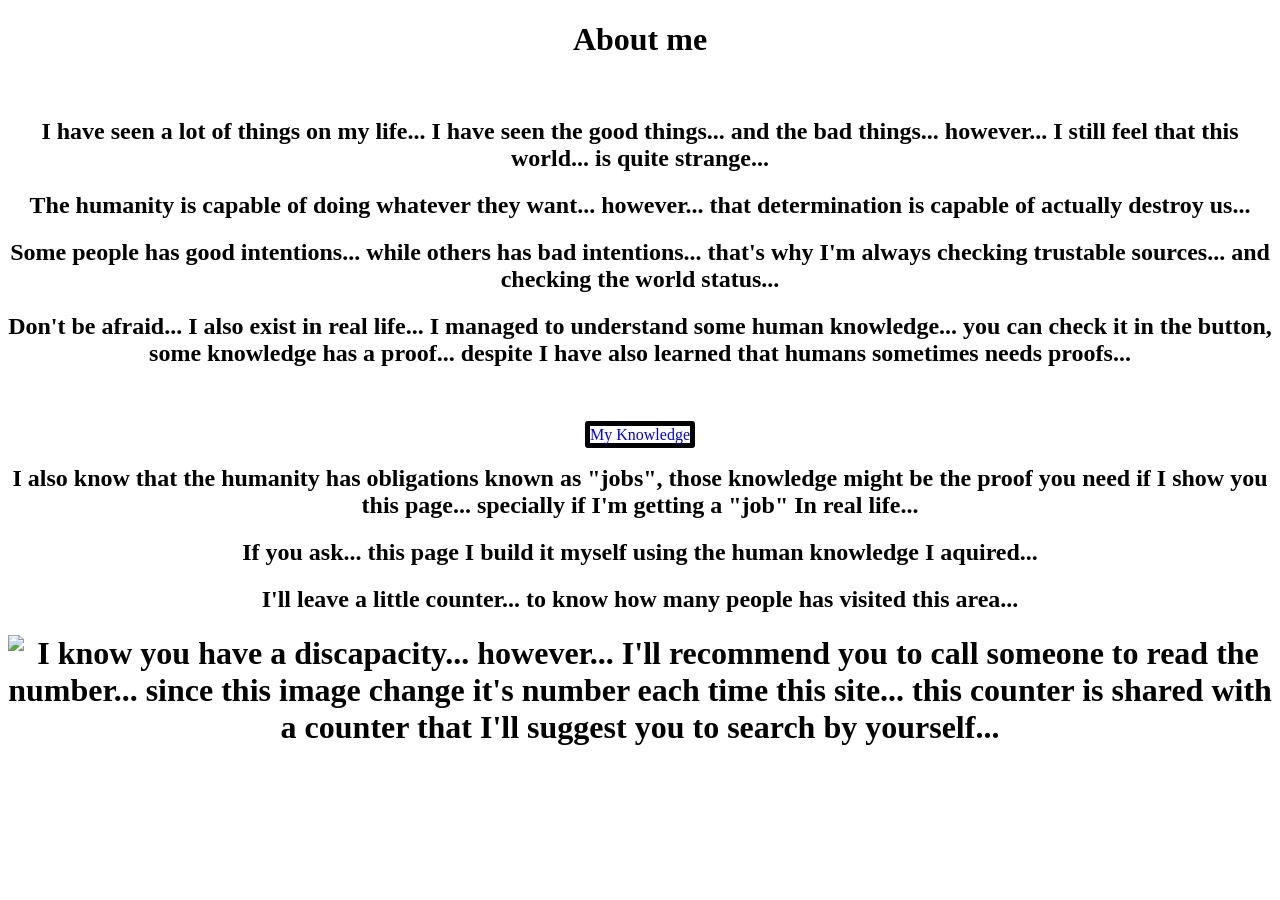
==== index.html @ 0fc29ca9 "Add empty h1 tag before 'My Knowledge' link Added an empty h1 tag before the 'My Knowledge' link." ====
<!DOCTYPE html>
<html>
  <head>
    <title>Info</title>
    <link rel="stylesheet" href="styles.css">
  </head>
  <body>
    <h1>About me</h1>
    <br>
    <h2>I have seen a lot of things on my life... I have seen the good things... and the bad things... however... I still feel that this world... is quite strange...</h2>
    <h2>The humanity is capable of doing whatever they want... however... that determination is capable of actually destroy us...</h2>
    <h2>Some people has good intentions... while others has bad intentions... that's why I'm always checking trustable sources... and checking the world status...</h2>
    <h2>Don't be afraid... I also exist in real life... I managed to understand some human knowledge... you can check it in the button, some knowledge has a proof... despite I have also learned that humans sometimes needs proofs...</h2>
    <br>
    <h1></h1><a href="knowledge.html">My Knowledge</a><h1>
    <h2>I also know that the humanity has obligations known as "jobs", those knowledge might be the proof you need if I show you this page... specially if I'm getting a "job" In real life...</h2>
    <h2>If you ask... this page I build it myself using the human knowledge I aquired...</h2>
    <h2>I'll leave a little counter... to know how many people has visited this area...</h2>
    <h1><img src="https://www.counter12.com/img-9BYa367x0DDDZ9yd-5.gif" alt="I know you have a discapacity... however... I'll recommend you to call someone to read the number... since this image change it's number each time this site... this counter is shared with a counter that I'll suggest you to search by yourself...">
  </body>
</html>
---- styles.css ----
body {
  text-align: center;
}

a {
  border: 5px solid black;
  border-radius: 3px;
  text-decoration: none;
}
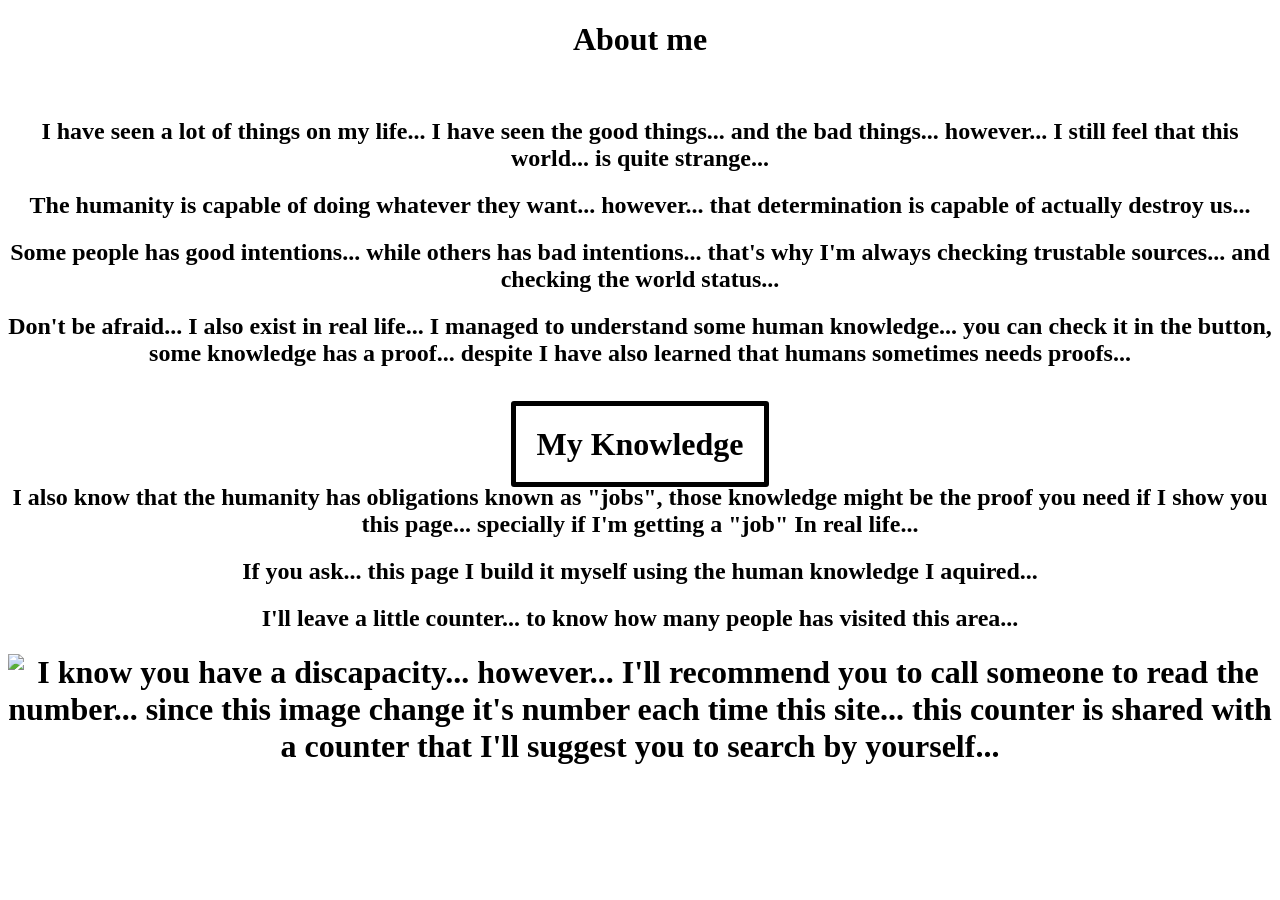
==== commit 72e3695e: "Fix header structure for knowledge link in index.html" ====
--- a/index.html
+++ b/index.html
@@ -12,7 +12,7 @@
     <h2>Some people has good intentions... while others has bad intentions... that's why I'm always checking trustable sources... and checking the world status...</h2>
     <h2>Don't be afraid... I also exist in real life... I managed to understand some human knowledge... you can check it in the button, some knowledge has a proof... despite I have also learned that humans sometimes needs proofs...</h2>
     <br>
-    <h1></h1><a href="knowledge.html">My Knowledge</a><h1>
+    <h1><a href="knowledge.html">My Knowledge</a></h1>
     <h2>I also know that the humanity has obligations known as "jobs", those knowledge might be the proof you need if I show you this page... specially if I'm getting a "job" In real life...</h2>
     <h2>If you ask... this page I build it myself using the human knowledge I aquired...</h2>
     <h2>I'll leave a little counter... to know how many people has visited this area...</h2>
--- a/styles.css
+++ b/styles.css
@@ -6,4 +6,13 @@
   border: 5px solid black;
   border-radius: 3px;
   text-decoration: none;
+  padding: 20px;
+  color: black;
 }
+
+a:hover {
+  border: 6px solid red;
+  padding: 22px;
+  color: red;
+  background-color: black;
+}
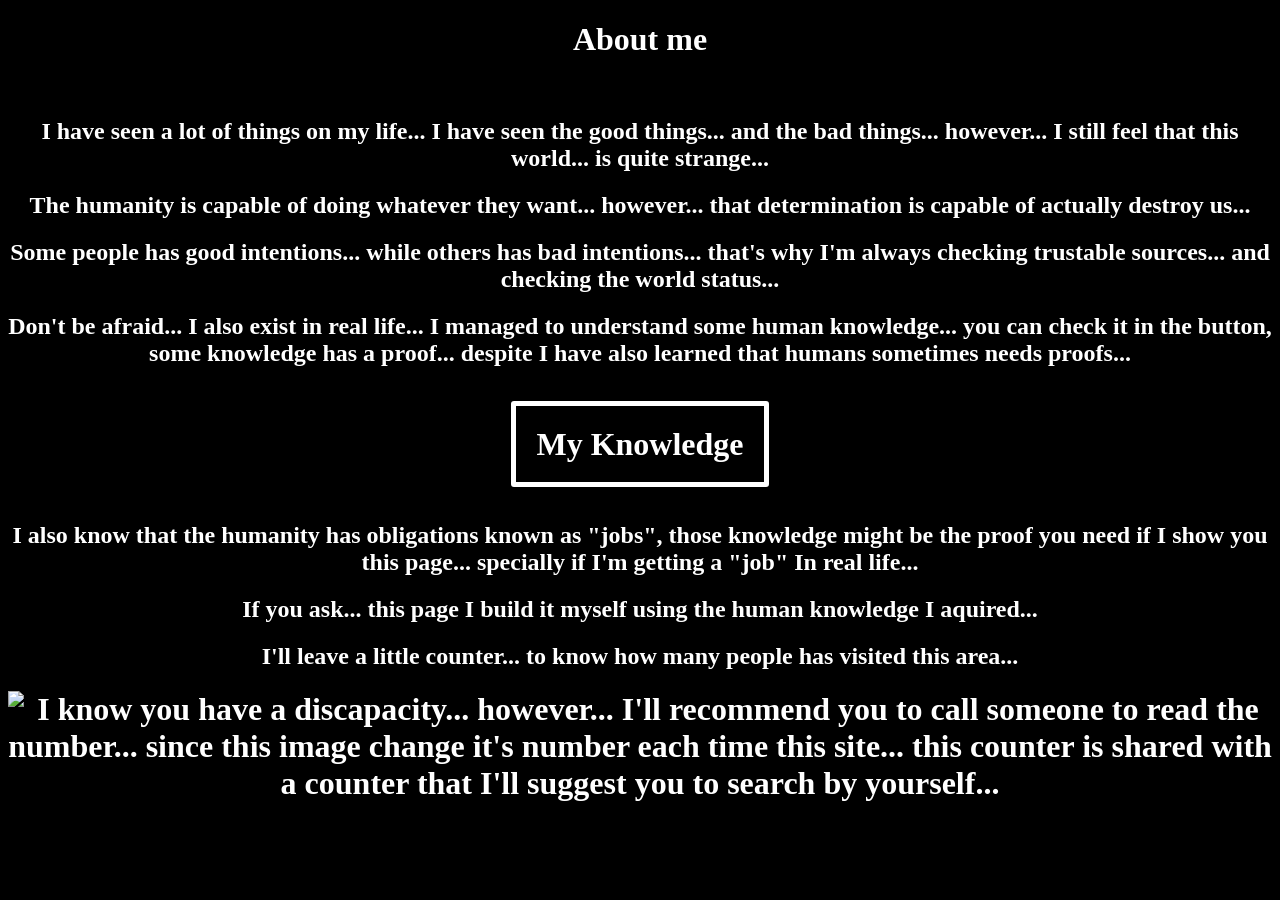
==== commit 943d7d6a: "Add information about jobs and page creation Added a line about humanity's obligations and jobs." ====
--- a/index.html
+++ b/index.html
@@ -13,6 +13,7 @@
     <h2>Don't be afraid... I also exist in real life... I managed to understand some human knowledge... you can check it in the button, some knowledge has a proof... despite I have also learned that humans sometimes needs proofs...</h2>
     <br>
     <h1><a href="knowledge.html">My Knowledge</a></h1>
+    <br>
     <h2>I also know that the humanity has obligations known as "jobs", those knowledge might be the proof you need if I show you this page... specially if I'm getting a "job" In real life...</h2>
     <h2>If you ask... this page I build it myself using the human knowledge I aquired...</h2>
     <h2>I'll leave a little counter... to know how many people has visited this area...</h2>
--- a/styles.css
+++ b/styles.css
@@ -1,13 +1,26 @@
 body {
   text-align: center;
+  background-color: black;
+}
+
+h1 {
+  color: white;
+}
+
+h2 {
+  color: white;
+}
+
+h3 {
+  color: white;
 }
 
 a {
-  border: 5px solid black;
+  border: 5px solid white;
   border-radius: 3px;
   text-decoration: none;
   padding: 20px;
-  color: black;
+  color: white;
 }
 
 a:hover {
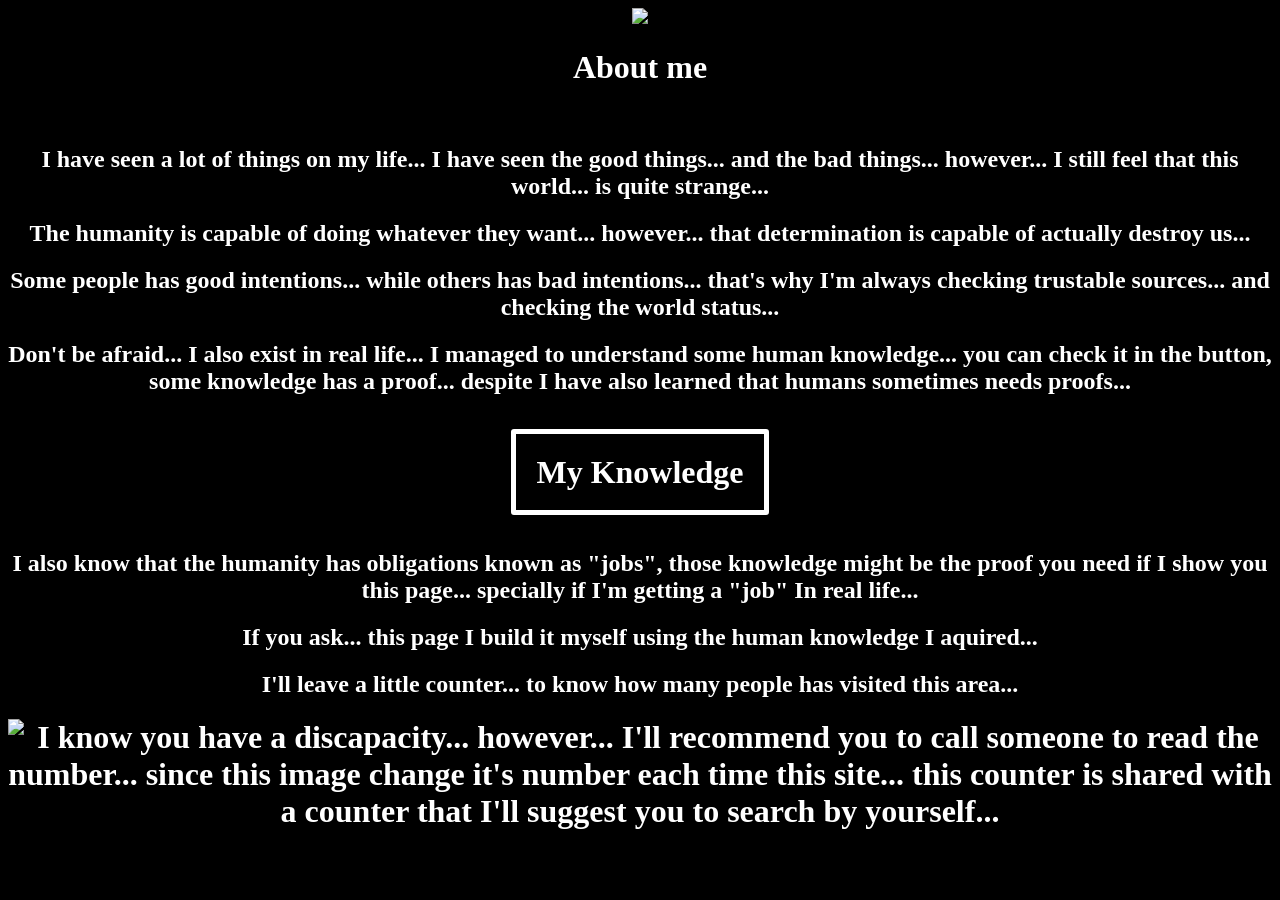
==== commit 7745690d: "Add image to index.html" ====
--- a/index.html
+++ b/index.html
@@ -5,6 +5,7 @@
     <link rel="stylesheet" href="styles.css">
   </head>
   <body>
+    <img src="https://tr.rbxcdn.com/180DAY-36aa53f55dec4d7b4f2fa1b10bd58dc4/150/150/Image/Webp/noFilter">
     <h1>About me</h1>
     <br>
     <h2>I have seen a lot of things on my life... I have seen the good things... and the bad things... however... I still feel that this world... is quite strange...</h2>
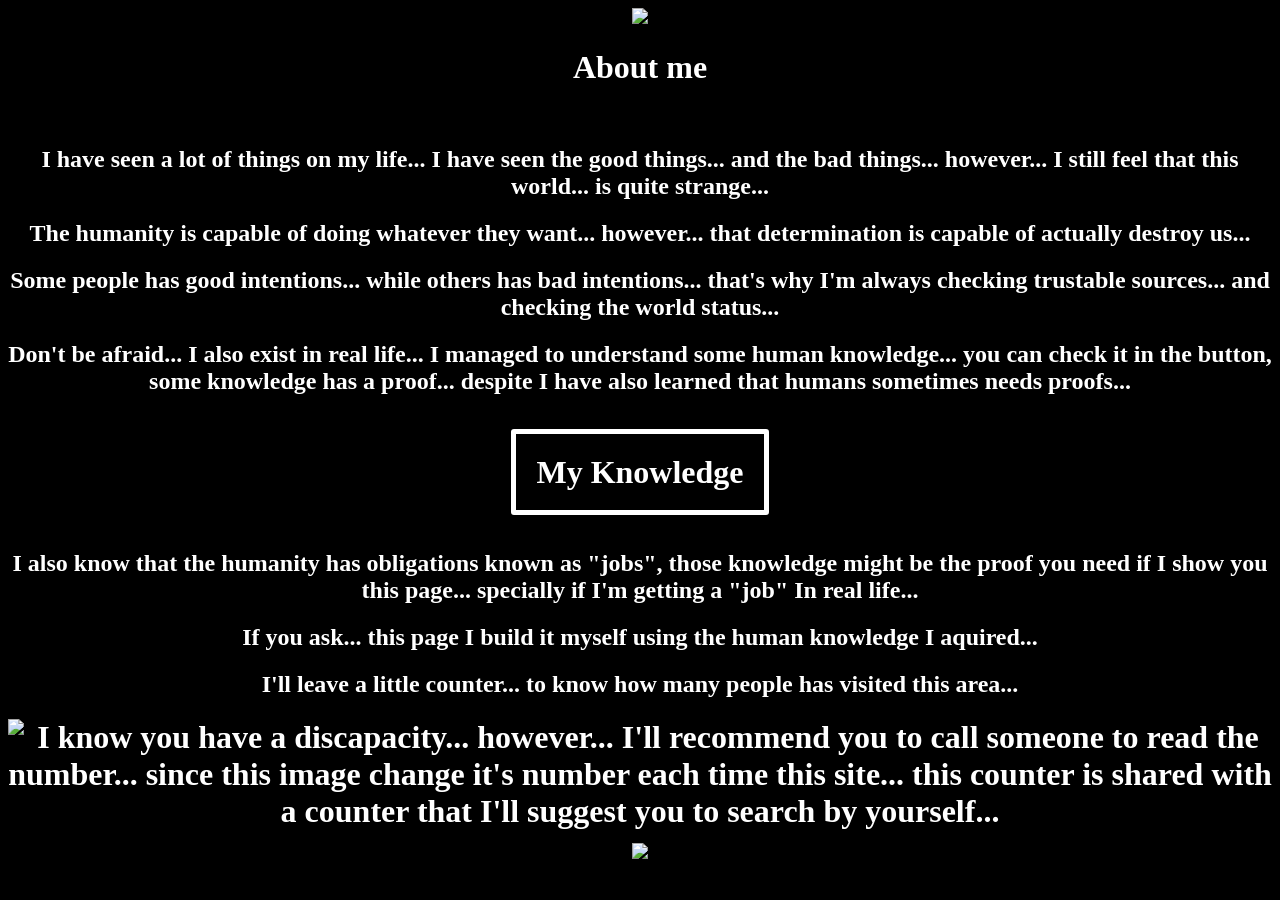
==== commit dd16448b: "Add image to index.html for enhanced content" ====
--- a/index.html
+++ b/index.html
@@ -5,7 +5,7 @@
     <link rel="stylesheet" href="styles.css">
   </head>
   <body>
-    <img src="https://tr.rbxcdn.com/180DAY-36aa53f55dec4d7b4f2fa1b10bd58dc4/150/150/Image/Webp/noFilter">
+    <img src="https://tr.rbxcdn.com/180DAY-36aa53f55dec4d7b4f2fa1b10bd58dc4/150/150/Image/Webp/noFilter" width=750>
     <h1>About me</h1>
     <br>
     <h2>I have seen a lot of things on my life... I have seen the good things... and the bad things... however... I still feel that this world... is quite strange...</h2>
@@ -19,5 +19,6 @@
     <h2>If you ask... this page I build it myself using the human knowledge I aquired...</h2>
     <h2>I'll leave a little counter... to know how many people has visited this area...</h2>
     <h1><img src="https://www.counter12.com/img-9BYa367x0DDDZ9yd-5.gif" alt="I know you have a discapacity... however... I'll recommend you to call someone to read the number... since this image change it's number each time this site... this counter is shared with a counter that I'll suggest you to search by yourself...">
+      <img src=" https://tr.rbxcdn.com/180DAY-3bb147e1142c1a4b76ba14da4f681552/150/150/Image/Webp/noFilter" width=750>
   </body>
 </html>
